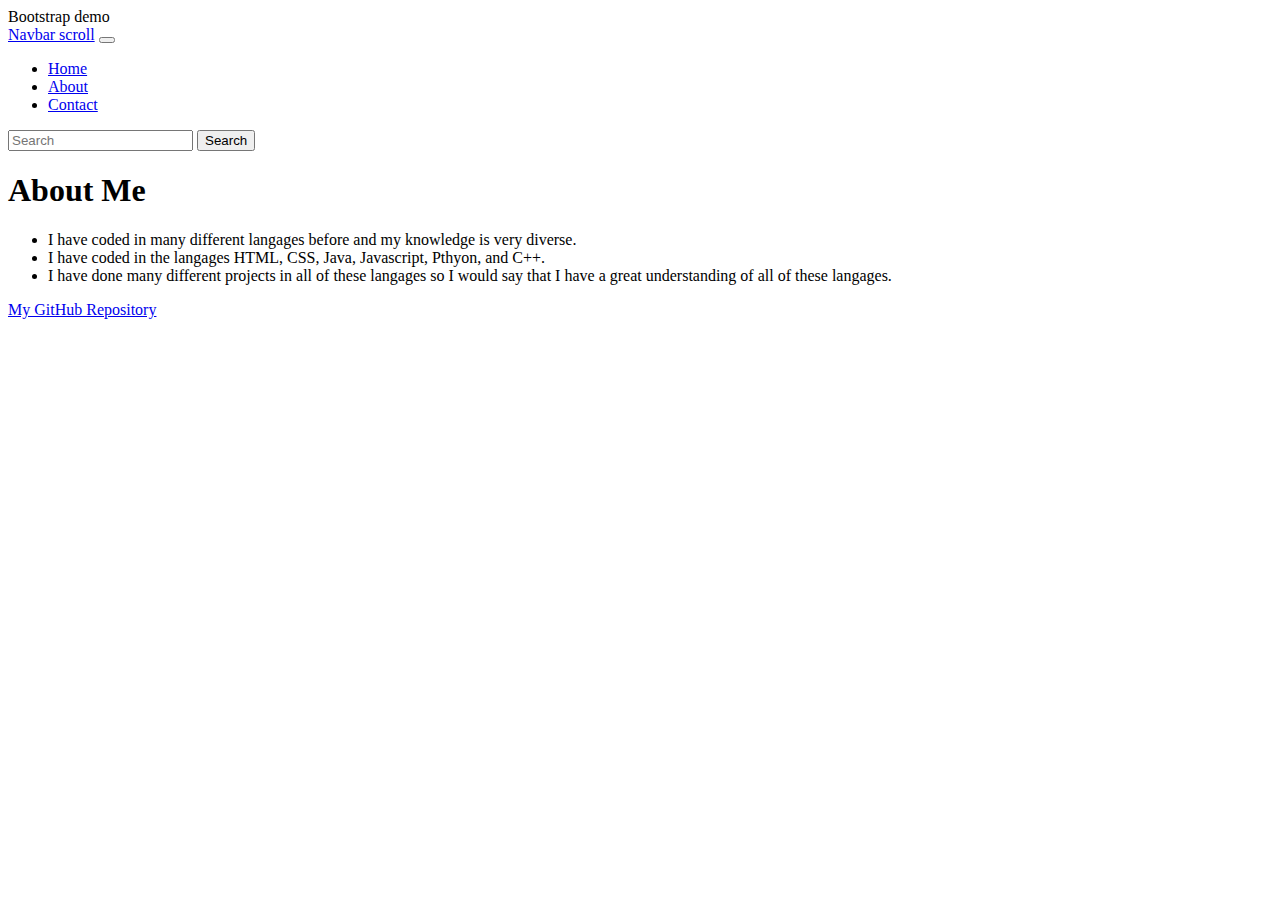
==== about.html @ f456366b "Assignment" ====
<!doctype html>
<html lang="en">
  <head>
    <meta charset="utf-8">
    <meta name="viewport" content="width=device-width, initial-scale=1">
    <link rel="stylesheet"  href="/roshalummoottil.github.io/bootstrap-5.2.2-dist/css/bootstrap.css" 
   
    <title>Bootstrap demo</title>
  </head>
  <body>
  <header>
    <nav class="navbar navbar-expand-lg bg-light">
      <div class="container-fluid">
        <a class="navbar-brand" href="#">Navbar scroll</a>
        <button class="navbar-toggler" type="button" data-bs-toggle="collapse" data-bs-target="#navbarScroll" aria-controls="navbarScroll" aria-expanded="false" aria-label="Toggle navigation">
          <span class="navbar-toggler-icon"></span>
        </button>
        <div class="collapse navbar-collapse" id="navbarScroll">
          <ul class="navbar-nav me-auto my-2 my-lg-0 navbar-nav-scroll" style="--bs-scroll-height: 100px;">
            <li class="nav-item">
              <a class="nav-link active" aria-current="page" href="index.html">Home</a>
            </li>
            <li class="nav-item">
              <a class="nav-link" href="about.html">About</a>
            </li>
            </li>
            <li class="nav-item">
              <a class="nav-link" href="contact.html">Contact</a>
            </li>
          </ul>
          <form class="d-flex" role="search">
            <input class="form-control me-2" type="search" placeholder="Search" aria-label="Search">
            <button class="btn btn-outline-success" type="submit">Search</button>
          </form>
        </div>
      </div>
    </nav>
    <main>
      <h1>About Me</h1>
      <ul>
        <li>I have coded in many different langages before and my knowledge is very diverse.</li>
        <li>I have coded in the langages HTML, CSS, Java, Javascript, Pthyon, and C++.</li>
        <li>I have done many different projects in all of these langages so I would say that I have a great understanding of all of these langages.</li>
      </ul>
        <a href="https://github.com/roshalummoottil/itsc-3155.git" target="_blank">My GitHub Repository</a>
    </main>
  </header>
  <script src="/roshalummoottil.github.io/bootstrap-5.2.2-dist/js/bootstrap.js"></script> 
  </body>
</html>
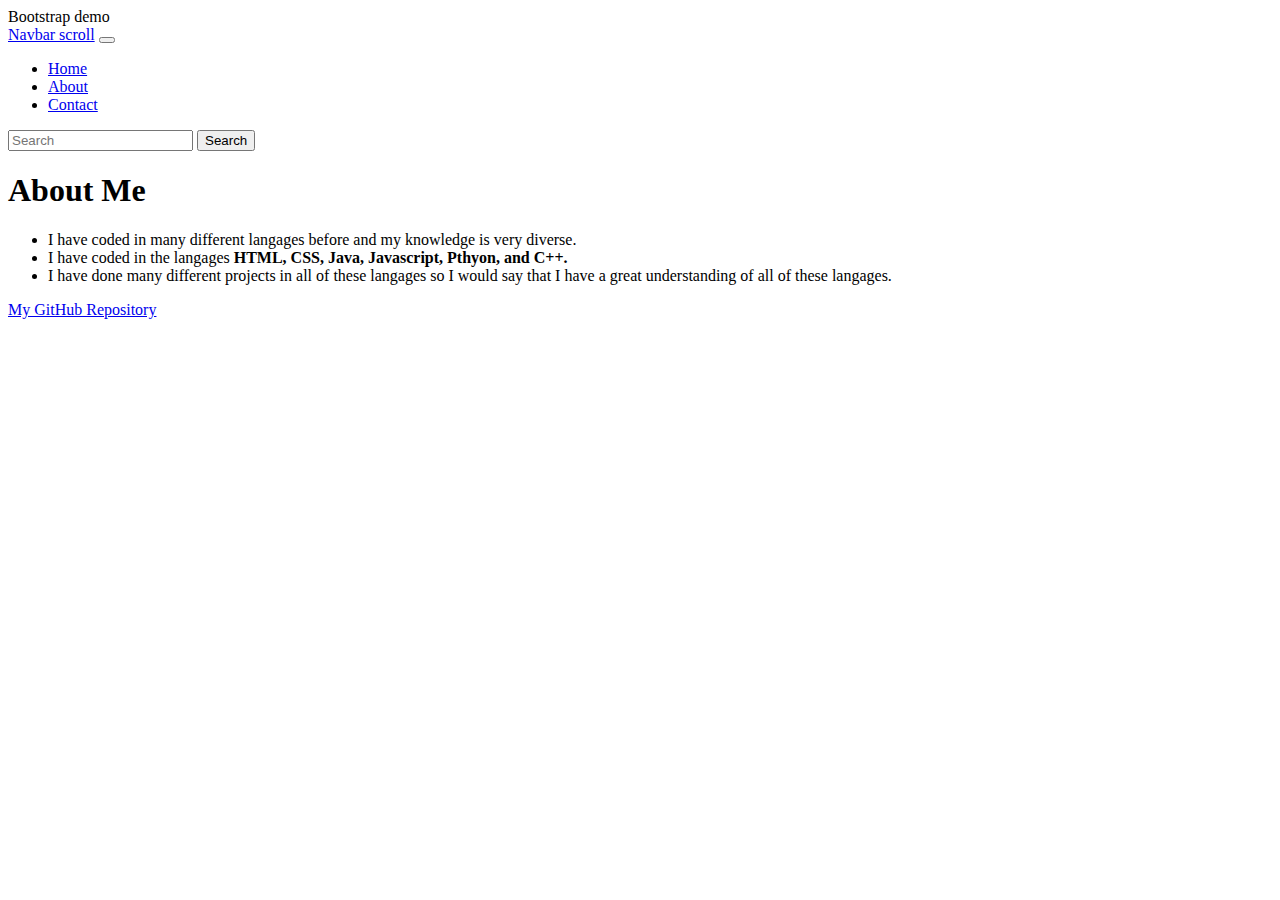
==== commit c73aad4c: "Assignment" ====
--- a/about.html
+++ b/about.html
@@ -39,7 +39,7 @@
       <h1>About Me</h1>
       <ul>
         <li>I have coded in many different langages before and my knowledge is very diverse.</li>
-        <li>I have coded in the langages HTML, CSS, Java, Javascript, Pthyon, and C++.</li>
+        <li>I have coded in the langages <b>HTML, CSS, Java, Javascript, Pthyon, and C++.</b></li>
         <li>I have done many different projects in all of these langages so I would say that I have a great understanding of all of these langages.</li>
       </ul>
         <a href="https://github.com/roshalummoottil/itsc-3155.git" target="_blank">My GitHub Repository</a>
